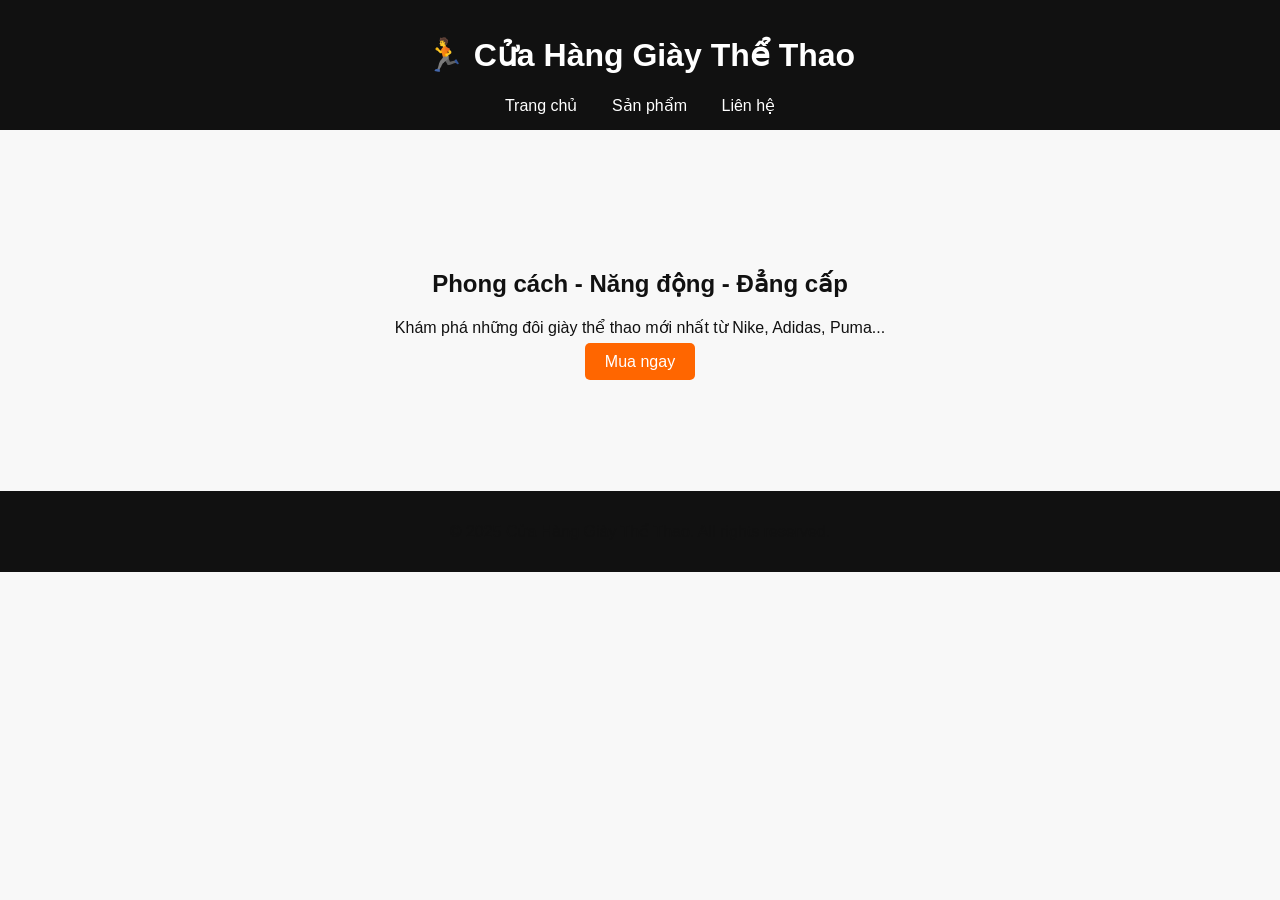
==== index.html @ 494793b6 "code moi" ====
<!DOCTYPE html>
<html lang="vi">
<head>
  <meta charset="UTF-8">
  <meta name="viewport" content="width=device-width, initial-scale=1.0">
  <title>Cửa hàng giày thể thao</title>
  <link rel="stylesheet" href="css/style.css">
</head>
<body>
  <header>
    <h1>🏃 Cửa Hàng Giày Thể Thao</h1>
    <nav>
      <a href="index.html">Trang chủ</a>
      <a href="products.html">Sản phẩm</a>
      <a href="contact.html">Liên hệ</a>
    </nav>
  </header>

  <section class="hero">
    <h2>Phong cách - Năng động - Đẳng cấp</h2>
    <p>Khám phá những đôi giày thể thao mới nhất từ Nike, Adidas, Puma...</p>
    <a href="products.html" class="btn">Mua ngay</a>
  </section>

  <footer>
    <p>&copy; 2025 Cửa Hàng Giày Thể Thao. All rights reserved.</p>
  </footer>
</body>
</html>
---- css/style.css ----
body {
  font-family: 'Segoe UI', sans-serif;
  margin: 0;
  padding: 0;
  background-color: #f8f8f8;
}
header {
  background: #111;
  color: #fff;
  text-align: center;
  padding: 15px;
}
nav a {
  color: #fff;
  text-decoration: none;
  margin: 0 15px;
}
nav a:hover {
  text-decoration: underline;
}
.hero {
  background: url(style.css) center/cover no-repeat;
  color: white;
  text-align: center;
  padding: 120px 20px;
}
.btn {
  background-color: #ff6600;
  padding: 10px 20px;
  color: white;
  text-decoration: none;
  border-radius: 5px;
}
.product-list {
  display: flex;
  justify-content: center;
  flex-wrap: wrap;
  margin: 30px auto;
}
.product {
  background: white;
  border: 1px solid #ddd;
  border-radius: 8px;
  margin: 10px;
  padding: 15px;
  width: 250px;
  text-align: center;
}
.product img {
  width: 100%;
  height: 180px;
  object-fit: cover;
}
button {
  background: #111;
  color: #fff;
  border: none;
  padding: 10px 15px;
  margin-top: 10px;
  cursor: pointer;
}
button:hover {
  background: #ff6600;
}
.contact-form {
  padding: 40px;
  text-align: center;
}
input, textarea {
  width: 80%;
  padding: 10px;
  margin: 5px 0;
}
footer {
  background: #111;
  color: white;
  text-align: center;
  padding: 15px 0;
}
p{
    color: #111;
}
h2{
    color: #111;
}
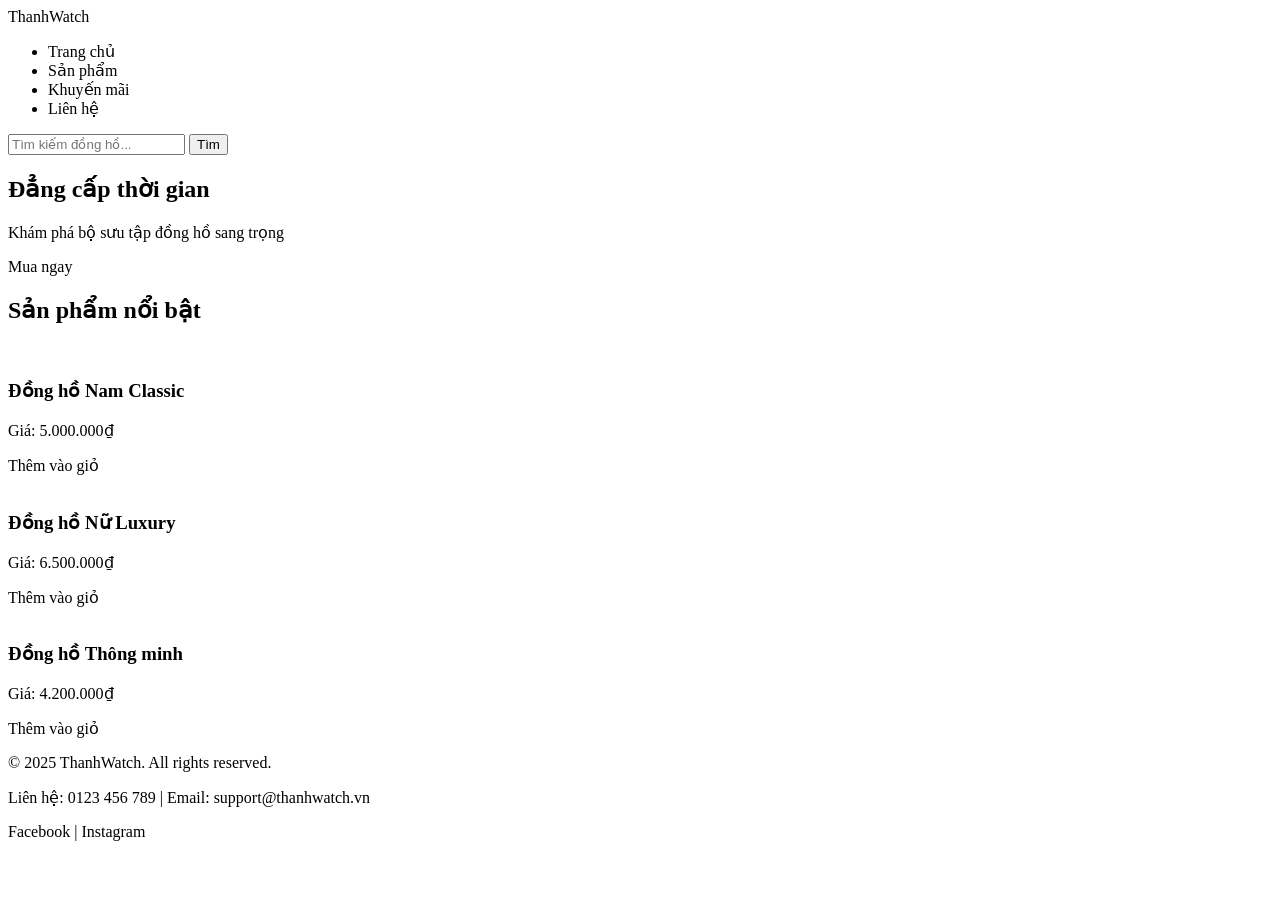
==== commit 5721c73c: "Add files via upload" ====
--- a/index.html
+++ b/index.html
@@ -1,29 +1,69 @@
-<!DOCTYPE html>
-<html lang="vi">
-<head>
-  <meta charset="UTF-8">
-  <meta name="viewport" content="width=device-width, initial-scale=1.0">
-  <title>Cửa hàng giày thể thao</title>
-  <link rel="stylesheet" href="css/style.css">
-</head>
-<body>
-  <header>
-    <h1>🏃 Cửa Hàng Giày Thể Thao</h1>
-    <nav>
-      <a href="index.html">Trang chủ</a>
-      <a href="products.html">Sản phẩm</a>
-      <a href="contact.html">Liên hệ</a>
-    </nav>
-  </header>
-
-  <section class="hero">
-    <h2>Phong cách - Năng động - Đẳng cấp</h2>
-    <p>Khám phá những đôi giày thể thao mới nhất từ Nike, Adidas, Puma...</p>
-    <a href="products.html" class="btn">Mua ngay</a>
-  </section>
-
-  <footer>
-    <p>&copy; 2025 Cửa Hàng Giày Thể Thao. All rights reserved.</p>
-  </footer>
-</body>
-</html>+
+<!DOCTYPE html>
+<html lang="vi">
+<head>
+    <meta charset="UTF-8">
+    <meta name="viewport" content="width=device-width, initial-scale=1.0">
+    <title>ThanhWatch - Đẳng cấp thời gian</title>
+    <link rel="stylesheet" href="style.css">
+</head>
+<body>
+    <!-- HEADER -->
+    <header>
+        <div class="logo">ThanhWatch</div>
+        <nav>
+            <ul>
+                <li>Trang chủ</a></li>
+                <li>Sản phẩm</a></li>
+                <li>Khuyến mãi</a></li>
+                <li>Liên hệ</a></li>
+            </ul>
+        </nav>
+        <div class="search">
+            <input type="text" placeholder="Tìm kiếm đồng hồ...">
+            <button>Tìm</button>
+        </div>
+    </header>
+
+    <!-- BANNER -->
+    <section class="banner">
+        <h1>Đẳng cấp thời gian</h1>
+        <p>Khám phá bộ sưu tập đồng hồ sang trọng</p>
+        <a>Mua ngay</a>
+    </section>
+
+    <!-- MAIN -->
+    <main>
+        <h2>Sản phẩm nổi bật</h2>
+        <div class="product-grid">
+            <div class="product">
+                <img src="tải xuống.webp" alt="">
+                <h3>Đồng hồ Nam Classic</h3>
+                <p>Giá: 5.000.000₫</p>
+                <a>Thêm vào giỏ</a>
+            </div>
+            <div class="product">
+                <img src="OIP.webp" alt="">
+                <h3>Đồng hồ Nữ Luxury</h3>
+                <p>Giá: 6.500.000₫</p>
+                <a>Thêm vào giỏ</a>
+            </div>
+            <div class="product">
+                <img src="tải xuống (1).webp" alt="">
+                <h3>Đồng hồ Thông minh</h3>
+                <p>Giá: 4.200.000₫</p>
+                <a>Thêm vào giỏ</a>
+            </div>
+        </div>
+    </main>
+
+    <!-- FOOTER -->
+    <footer>
+        <p>&copy; 2025 ThanhWatch. All rights reserved.</p>
+        <p>Liên hệ: 0123 456 789 | Email: support@thanhwatch.vn</p>
+        <div class="social">
+            <a>Facebook</a> | Instagram</a>
+        </div>
+    </footer>
+</body>
+</html>
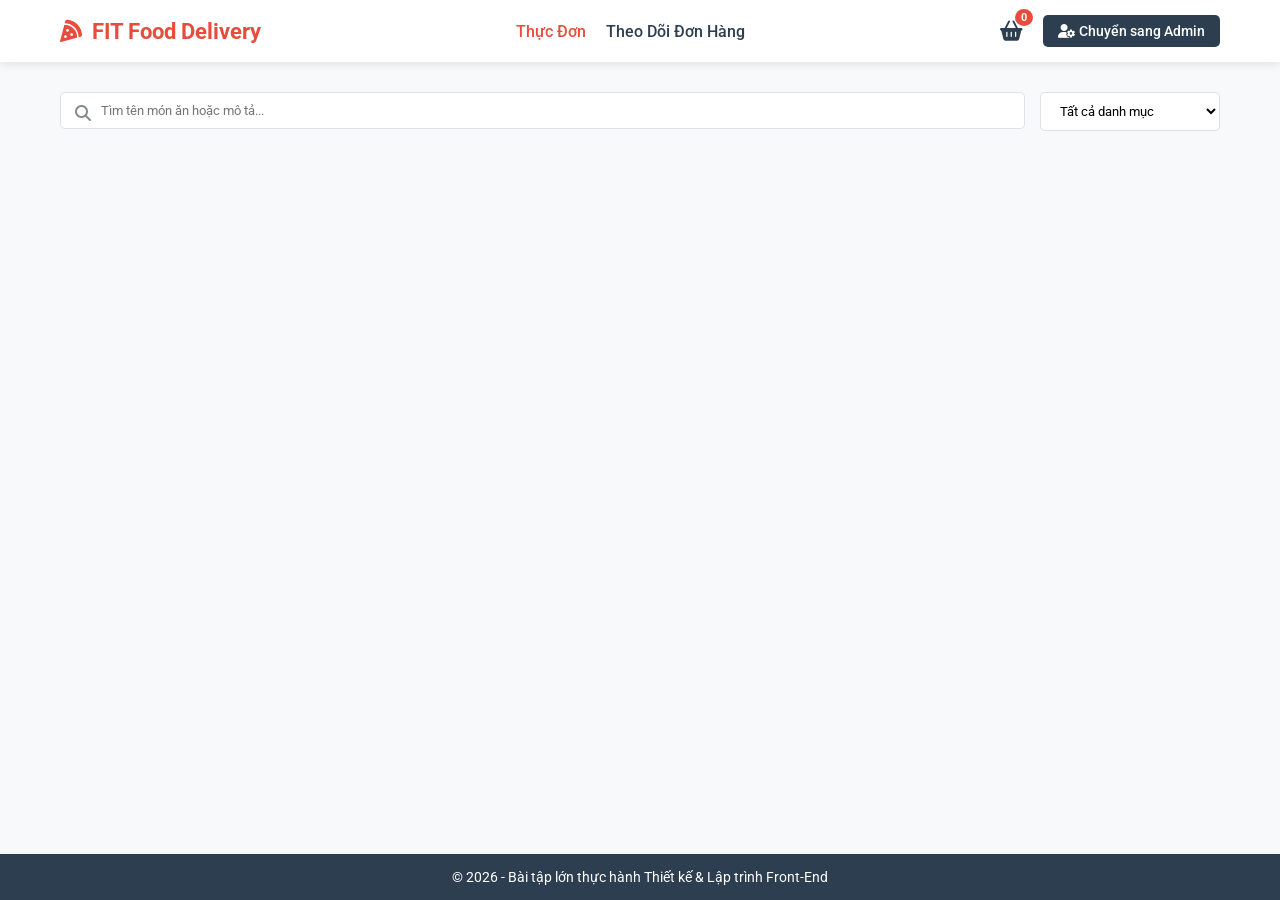
==== commit 253d8616: "Add files via upload" ====
--- a/index.html
+++ b/index.html
@@ -1,69 +1,1061 @@
-
 <!DOCTYPE html>
 <html lang="vi">
 <head>
     <meta charset="UTF-8">
     <meta name="viewport" content="width=device-width, initial-scale=1.0">
-    <title>ThanhWatch - Đẳng cấp thời gian</title>
-    <link rel="stylesheet" href="style.css">
+    <title>Hệ Thống Đặt Món Ăn Trực Tuyến - Báo Cáo BTL</title>
+    <link href="https://fonts.googleapis.com/css2?family=Roboto:wght@300;400;500;700&display=swap" rel="stylesheet">
+    <link rel="stylesheet" href="https://cdnjs.cloudflare.com/ajax/libs/font-awesome/6.4.0/css/all.min.css">
+    
+    <style>
+        :root {
+            --primary-color: #e74c3c;
+            --primary-hover: #c0392b;
+            --secondary-color: #2ecc71;
+            --dark-color: #2c3e50;
+            --light-bg: #f8f9fa;
+            --white: #ffffff;
+            --border-color: #dee2e6;
+            --text-muted: #7f8c8d;
+        }
+
+        * {
+            margin: 0;
+            padding: 0;
+            box-sizing: border-box;
+            font-family: 'Roboto', sans-serif;
+        }
+
+        body {
+            background-color: var(--light-bg);
+            color: var(--dark-color);
+            display: flex;
+            flex-direction: column;
+            min-height: 100vh;
+        }
+
+        /* Header Navigation */
+        header {
+            background-color: var(--white);
+            box-shadow: 0 2px 10px rgba(0,0,0,0.1);
+            position: sticky;
+            top: 0;
+            z-index: 1000;
+        }
+
+        .navbar {
+            max-width: 1200px;
+            margin: 0 auto;
+            display: flex;
+            justify-content: space-between;
+            align-items: center;
+            padding: 15px 20px;
+        }
+
+        .logo {
+            font-size: 22px;
+            font-weight: 700;
+            color: var(--primary-color);
+            text-decoration: none;
+            display: flex;
+            align-items: center;
+            gap: 10px;
+        }
+
+        .nav-links {
+            display: flex;
+            gap: 20px;
+            list-style: none;
+        }
+
+        .nav-links a {
+            text-decoration: none;
+            color: var(--dark-color);
+            font-weight: 500;
+            cursor: pointer;
+            transition: color 0.2s;
+        }
+
+        .nav-links a:hover, .nav-links a.active {
+            color: var(--primary-color);
+        }
+
+        .nav-buttons {
+            display: flex;
+            align-items: center;
+            gap: 20px;
+        }
+
+        .cart-btn {
+            position: relative;
+            background: none;
+            border: none;
+            font-size: 20px;
+            cursor: pointer;
+            color: var(--dark-color);
+        }
+
+        .cart-badge {
+            position: absolute;
+            top: -10px;
+            right: -10px;
+            background-color: var(--primary-color);
+            color: var(--white);
+            font-size: 11px;
+            padding: 2px 6px;
+            border-radius: 50%;
+            font-weight: bold;
+        }
+
+        .btn-toggle-role {
+            background-color: var(--dark-color);
+            color: var(--white);
+            border: none;
+            padding: 8px 15px;
+            border-radius: 5px;
+            cursor: pointer;
+            font-size: 14px;
+            font-weight: 500;
+        }
+
+        /* Main Content App Views */
+        .app-view {
+            display: none;
+            max-width: 1200px;
+            margin: 30px auto;
+            padding: 0 20px;
+            flex: 1;
+            width: 100%;
+        }
+
+        .app-view.active {
+            display: block;
+        }
+
+        /* Public - Trang chủ & Thực đơn */
+        .search-filter-bar {
+            display: flex;
+            gap: 15px;
+            margin-bottom: 30px;
+            flex-wrap: wrap;
+        }
+
+        .search-input-wrap {
+            flex: 1;
+            position: relative;
+            min-width: 250px;
+        }
+
+        .search-input-wrap input {
+            width: 100%;
+            padding: 10px 15px 10px 40px;
+            border: 1px solid var(--border-color);
+            border-radius: 5px;
+            outline: none;
+        }
+
+        .search-input-wrap i {
+            position: absolute;
+            left: 15px;
+            top: 13px;
+            color: var(--text-muted);
+        }
+
+        .filter-select {
+            padding: 10px 15px;
+            border: 1px solid var(--border-color);
+            border-radius: 5px;
+            outline: none;
+            background-color: var(--white);
+            min-width: 180px;
+        }
+
+        .food-grid {
+            display: grid;
+            grid-template-columns: repeat(auto-fill, minmax(260px, 1fr));
+            gap: 25px;
+        }
+
+        .food-card {
+            background-color: var(--white);
+            border-radius: 8px;
+            overflow: hidden;
+            box-shadow: 0 2px 8px rgba(0,0,0,0.06);
+            border: 1px solid #f1f2f6;
+            display: flex;
+            flex-direction: column;
+        }
+
+        .food-card img {
+            width: 100%;
+            height: 180px;
+            object-fit: cover;
+        }
+
+        .food-body {
+            padding: 15px;
+            display: flex;
+            flex-direction: column;
+            flex: 1;
+        }
+
+        .food-tag {
+            background-color: #edf2f7;
+            color: #4a5568;
+            font-size: 11px;
+            padding: 3px 8px;
+            border-radius: 4px;
+            align-self: flex-start;
+            margin-bottom: 10px;
+            font-weight: 500;
+        }
+
+        .food-title {
+            font-size: 16px;
+            font-weight: 700;
+            margin-bottom: 8px;
+        }
+
+        .food-text {
+            font-size: 13px;
+            color: var(--text-muted);
+            margin-bottom: 15px;
+            line-height: 1.4;
+            flex: 1;
+        }
+
+        .food-price-action {
+            display: flex;
+            justify-content: space-between;
+            align-items: center;
+            margin-top: auto;
+        }
+
+        .card-price {
+            font-weight: 700;
+            color: var(--primary-color);
+            font-size: 16px;
+        }
+
+        .btn-add-cart {
+            background-color: var(--primary-color);
+            color: var(--white);
+            border: none;
+            padding: 8px 12px;
+            border-radius: 5px;
+            cursor: pointer;
+            font-weight: 500;
+            font-size: 13px;
+        }
+
+        .btn-add-cart:hover {
+            background-color: var(--primary-hover);
+        }
+
+        /* Public - Giỏ hàng & Thanh toán */
+        .cart-container {
+            display: grid;
+            grid-template-columns: 2fr 1fr;
+            gap: 30px;
+        }
+
+        @media (max-width: 768px) {
+            .cart-container { grid-template-columns: 1fr; }
+        }
+
+        .panel {
+            background-color: var(--white);
+            border-radius: 8px;
+            padding: 20px;
+            box-shadow: 0 2px 8px rgba(0,0,0,0.05);
+        }
+
+        .panel-title {
+            font-size: 18px;
+            margin-bottom: 20px;
+            border-bottom: 1px solid var(--border-color);
+            padding-bottom: 10px;
+            display: flex;
+            justify-content: space-between;
+        }
+
+        .cart-table {
+            width: 100%;
+            border-collapse: collapse;
+        }
+
+        .cart-table th, .cart-table td {
+            padding: 12px;
+            text-align: left;
+            border-bottom: 1px solid var(--border-color);
+        }
+
+        .qty-controls {
+            display: flex;
+            align-items: center;
+            gap: 10px;
+        }
+
+        .btn-qty {
+            background-color: #e2e8f0;
+            border: none;
+            width: 25px;
+            height: 25px;
+            border-radius: 4px;
+            cursor: pointer;
+        }
+
+        .btn-delete-item {
+            color: var(--primary-color);
+            background: none;
+            border: none;
+            cursor: pointer;
+        }
+
+        .form-group {
+            margin-bottom: 15px;
+        }
+
+        .form-group label {
+            display: block;
+            margin-bottom: 5px;
+            font-size: 14px;
+            font-weight: 500;
+        }
+
+        .form-group input, .form-group textarea {
+            width: 100%;
+            padding: 10px;
+            border: 1px solid var(--border-color);
+            border-radius: 5px;
+            outline: none;
+        }
+
+        .error-msg {
+            color: var(--primary-color);
+            font-size: 12px;
+            margin-top: 5px;
+            display: none;
+        }
+
+        .summary-line {
+            display: flex;
+            justify-content: space-between;
+            margin-bottom: 10px;
+            font-size: 14px;
+        }
+
+        .btn-checkout {
+            width: 100%;
+            background-color: var(--secondary-color);
+            color: var(--white);
+            border: none;
+            padding: 12px;
+            border-radius: 5px;
+            font-size: 16px;
+            font-weight: bold;
+            cursor: pointer;
+            margin-top: 15px;
+        }
+
+        /* Public - Theo dõi đơn hàng */
+        .order-tracking-card {
+            background: var(--white);
+            border-radius: 8px;
+            padding: 20px;
+            margin-bottom: 15px;
+            box-shadow: 0 2px 5px rgba(0,0,0,0.05);
+        }
+
+        .badge-status {
+            padding: 4px 10px;
+            border-radius: 20px;
+            font-size: 12px;
+            font-weight: bold;
+        }
+
+        .status-pending { background-color: #ffeaa7; color: #d63031; }
+        .status-shipping { background-color: #74b9ff; color: #0984e3; }
+        .status-completed { background-color: #55efc4; color: #00b894; }
+        .status-cancelled { background-color: #dfe6e9; color: #636e72; }
+
+        /* Admin - Bảng điều khiển quản trị */
+        .admin-layout {
+            display: grid;
+            grid-template-columns: 200px 1fr;
+            gap: 30px;
+        }
+
+        @media (max-width: 768px) {
+            .admin-layout { grid-template-columns: 1fr; }
+        }
+
+        .admin-sidebar {
+            background-color: var(--white);
+            border-radius: 8px;
+            padding: 15px;
+            box-shadow: 0 2px 5px rgba(0,0,0,0.05);
+            height: fit-content;
+        }
+
+        .admin-menu {
+            list-style: none;
+            display: flex;
+            flex-direction: column;
+            gap: 10px;
+        }
+
+        .admin-menu li {
+            padding: 10px;
+            border-radius: 5px;
+            cursor: pointer;
+            font-weight: 500;
+        }
+
+        .admin-menu li.active, .admin-menu li:hover {
+            background-color: var(--primary-color);
+            color: var(--white);
+        }
+
+        .admin-subview {
+            display: none;
+        }
+
+        .admin-subview.active {
+            display: block;
+        }
+
+        .admin-table {
+            width: 100%;
+            border-collapse: collapse;
+            background-color: var(--white);
+            border-radius: 8px;
+            overflow: hidden;
+            box-shadow: 0 2px 5px rgba(0,0,0,0.05);
+        }
+
+        .admin-table th, .admin-table td {
+            padding: 12px 15px;
+            text-align: left;
+            border-bottom: 1px solid var(--border-color);
+        }
+
+        .admin-table th {
+            background-color: #f1f2f6;
+        }
+
+        .btn-action {
+            padding: 5px 10px;
+            border: none;
+            border-radius: 4px;
+            cursor: pointer;
+            font-size: 12px;
+            color: var(--white);
+            margin-right: 5px;
+        }
+
+        .btn-edit { background-color: #f1c40f; }
+        .btn-delete { background-color: #e74c3c; }
+
+        .btn-global-add {
+            background-color: var(--primary-color);
+            color: var(--white);
+            border: none;
+            padding: 10px 15px;
+            border-radius: 5px;
+            cursor: pointer;
+            margin-bottom: 15px;
+            font-weight: bold;
+        }
+
+        /* Modal Sửa/Thêm món */
+        .modal {
+            display: none;
+            position: fixed;
+            top: 0; left: 0; width: 100%; height: 100%;
+            background-color: rgba(0,0,0,0.5);
+            justify-content: center;
+            align-items: center;
+            z-index: 2000;
+        }
+
+        .modal-content {
+            background-color: var(--white);
+            padding: 25px;
+            border-radius: 8px;
+            width: 100%;
+            max-width: 500px;
+        }
+
+        .modal-footer {
+            display: flex;
+            justify-content: flex-end;
+            gap: 10px;
+            margin-top: 20px;
+        }
+
+        /* Footer */
+        footer {
+            background-color: var(--dark-color);
+            color: var(--white);
+            text-align: center;
+            padding: 15px;
+            margin-top: auto;
+            font-size: 14px;
+        }
+    </style>
 </head>
 <body>
-    <!-- HEADER -->
+
     <header>
-        <div class="logo">ThanhWatch</div>
-        <nav>
-            <ul>
-                <li>Trang chủ</a></li>
-                <li>Sản phẩm</a></li>
-                <li>Khuyến mãi</a></li>
-                <li>Liên hệ</a></li>
+        <div class="navbar">
+            <a onclick="switchView('public-menu')" class="logo"><i class="fa-solid fa-pizza-slice"></i> FIT Food Delivery</a>
+            
+            <ul class="nav-links">
+                <li><a id="lnk-menu" onclick="switchView('public-menu')" class="active">Thực Đơn</a></li>
+                <li><a id="lnk-tracking" onclick="switchView('public-tracking')">Theo Dõi Đơn Hàng</a></li>
             </ul>
-        </nav>
-        <div class="search">
-            <input type="text" placeholder="Tìm kiếm đồng hồ...">
-            <button>Tìm</button>
+
+            <div class="nav-buttons">
+                <button class="cart-btn" onclick="switchView('public-cart')">
+                    <i class="fa-solid fa-basket-shopping"></i>
+                    <span class="cart-badge" id="cartCountGlobal">0</span>
+                </button>
+                <button class="btn-toggle-role" id="btnRoleToggle" onclick="toggleRole()">
+                    <i class="fa-solid fa-user-gear"></i> Chuyển sang Admin
+                </button>
+            </div>
         </div>
     </header>
 
-    <!-- BANNER -->
-    <section class="banner">
-        <h1>Đẳng cấp thời gian</h1>
-        <p>Khám phá bộ sưu tập đồng hồ sang trọng</p>
-        <a>Mua ngay</a>
-    </section>
-
-    <!-- MAIN -->
-    <main>
-        <h2>Sản phẩm nổi bật</h2>
-        <div class="product-grid">
-            <div class="product">
-                <img src="tải xuống.webp" alt="">
-                <h3>Đồng hồ Nam Classic</h3>
-                <p>Giá: 5.000.000₫</p>
-                <a>Thêm vào giỏ</a>
-            </div>
-            <div class="product">
-                <img src="OIP.webp" alt="">
-                <h3>Đồng hồ Nữ Luxury</h3>
-                <p>Giá: 6.500.000₫</p>
-                <a>Thêm vào giỏ</a>
-            </div>
-            <div class="product">
-                <img src="tải xuống (1).webp" alt="">
-                <h3>Đồng hồ Thông minh</h3>
-                <p>Giá: 4.200.000₫</p>
-                <a>Thêm vào giỏ</a>
-            </div>
+    <div id="public-menu" class="app-view active">
+        <div class="search-filter-bar">
+            <div class="search-input-wrap">
+                <i class="fa-solid fa-magnifying-glass"></i>
+                <input type="text" id="custSearchInput" placeholder="Tìm tên món ăn hoặc mô tả..." oninput="filterFoodMenu()">
+            </div>
+            <select class="filter-select" id="custCategorySelect" onchange="filterFoodMenu()">
+                <option value="all">Tất cả danh mục</option>
+                <option value="Món chính">Món chính</option>
+                <option value="Khai vị">Khai vị</option>
+                <option value="Đồ uống">Đồ uống</option>
+            </select>
         </div>
-    </main>
-
-    <!-- FOOTER -->
+        <div class="food-grid" id="publicFoodGrid">
+            </div>
+    </div>
+
+    <div id="public-cart" class="app-view">
+        <div class="cart-container">
+            <div class="panel">
+                <h3 class="panel-title">Món ăn đã chọn</h3>
+                <table class="cart-table">
+                    <thead>
+                        <tr>
+                            <th>Món ăn</th>
+                            <th>Đơn giá</th>
+                            <th>Số lượng</th>
+                            <th>Tổng cộng</th>
+                            <th>Hành động</th>
+                        </tr>
+                    </thead>
+                    <tbody id="cartTableBody">
+                        </tbody>
+                </table>
+            </div>
+
+            <div class="panel">
+                <h3 class="panel-title">Thông tin giao hàng & Thanh toán</h3>
+                <form id="checkoutForm" onsubmit="event.preventDefault(); validateAndCheckout();">
+                    <div class="form-group">
+                        <label>Họ và tên *</label>
+                        <input type="text" id="orderName" placeholder="Nhập tên người nhận">
+                        <span class="error-msg" id="err-name">Vui lòng điền họ tên hợp lệ.</span>
+                    </div>
+                    <div class="form-group">
+                        <label>Số điện thoại *</label>
+                        <input type="text" id="orderPhone" placeholder="Nhập số điện thoại liên hệ">
+                        <span class="error-msg" id="err-phone">Số điện thoại phải từ 9-11 số.</span>
+                    </div>
+                    <div class="form-group">
+                        <label>Địa chỉ nhận hàng *</label>
+                        <textarea id="orderAddress" rows="3" placeholder="Ghi chi tiết số nhà, tên đường, quận/huyện..."></textarea>
+                        <span class="error-msg" id="err-address">Vui lòng nhập địa chỉ giao hàng cụ thể.</span>
+                    </div>
+
+                    <div style="margin-top: 20px; border-top: 1px solid var(--border-color); padding-top: 15px;">
+                        <div class="summary-line"><span>Tạm tính:</span><span id="txt-subtotal">0 đ</span></div>
+                        <div class="summary-line"><span>Phí giao hàng:</span><span id="txt-shipping">15.000 đ</span></div>
+                        <div class="summary-line" style="font-weight:bold; font-size:16px; color:var(--primary-color);">
+                            <span>Tổng tiền:</span><span id="txt-total">0 đ</span>
+                        </div>
+                    </div>
+                    <button type="submit" class="btn-checkout"><i class="fa-solid fa-money-check-dollar"></i> Xác Nhận Đặt Hàng</button>
+                </form>
+            </div>
+        </div>
+    </div>
+
+    <div id="public-tracking" class="app-view">
+        <h2 style="margin-bottom: 20px;"><i class="fa-solid fa-clock-rotate-left"></i> Lịch sử đơn hàng của bạn</h2>
+        <div id="orderTrackingList">
+            </div>
+    </div>
+
+    <div id="admin-dashboard" class="app-view">
+        <div class="admin-layout">
+            <aside class="admin-sidebar">
+                <ul class="admin-menu">
+                    <li id="menu-item-foods" class="active" onclick="switchAdminTab('foods')"><i class="fa-solid fa-utensils"></i> Quản lý món</li>
+                    <li id="menu-item-orders" onclick="switchAdminTab('orders')"><i class="fa-solid fa-file-invoice-dollar"></i> Đơn hàng</li>
+                </ul>
+            </aside>
+
+            <main class="panel" style="overflow-x: auto;">
+                <div id="admin-subview-foods" class="admin-subview active">
+                    <div style="display:flex; justify-content: space-between; align-items:center; margin-bottom: 15px;">
+                        <h3>Danh mục món ăn hệ thống</h3>
+                        <button class="btn-global-add" onclick="openFoodModal('add')"><i class="fa-solid fa-plus"></i> Thêm món mới</button>
+                    </div>
+                    <table class="admin-table">
+                        <thead>
+                            <tr>
+                                <th>Ảnh</th>
+                                <th>Tên món</th>
+                                <th>Danh mục</th>
+                                <th>Giá bán</th>
+                                <th>Thao tác</th>
+                            </tr>
+                        </thead>
+                        <tbody id="adminFoodTableBody">
+                            </tbody>
+                    </table>
+                </div>
+
+                <div id="admin-subview-orders" class="admin-subview">
+                    <h3 style="margin-bottom: 15px;">Danh sách xử lý đơn hàng</h3>
+                    <table class="admin-table">
+                        <thead>
+                            <tr>
+                                <th>Mã ĐH</th>
+                                <th>Khách hàng</th>
+                                <th>Thông tin đơn</th>
+                                <th>Tổng tiền</th>
+                                <th>Trạng thái</th>
+                                <th>Cập nhật</th>
+                            </tr>
+                        </thead>
+                        <tbody id="adminOrderTableBody">
+                            </tbody>
+                    </table>
+                </div>
+            </main>
+        </div>
+    </div>
+
+    <div class="modal" id="foodModal">
+        <div class="modal-content">
+            <h3 id="modalTitle" style="margin-bottom: 15px;">Thêm món ăn</h3>
+            <input type="hidden" id="modalFoodId">
+            <div class="form-group">
+                <label>Tên món ăn</label>
+                <input type="text" id="modalFoodName" required>
+            </div>
+            <div class="form-group">
+                <label>Danh mục</label>
+                <select id="modalFoodCategory" class="filter-select" style="width:100%">
+                    <option value="Món chính">Món chính</option>
+                    <option value="Khai vị">Khai vị</option>
+                    <option value="Đồ uống">Đồ uống</option>
+                </select>
+            </div>
+            <div class="form-group">
+                <label>Giá bán (VNĐ)</label>
+                <input type="number" id="modalFoodPrice" required>
+            </div>
+            <div class="form-group">
+                <label>Đường dẫn hình ảnh (URL)</label>
+                <input type="text" id="modalFoodImage" placeholder="https://example.com/image.jpg">
+            </div>
+            <div class="form-group">
+                <label>Mô tả ngắn</label>
+                <textarea id="modalFoodDesc" rows="3"></textarea>
+            </div>
+            <div class="modal-footer">
+                <button class="btn-toggle-role" style="background-color: #7f8c8d;" onclick="closeFoodModal()">Hủy</button>
+                <button class="btn-global-add" style="margin-bottom:0;" onclick="saveFoodForm()">Lưu lại</button>
+            </div>
+        </div>
+    </div>
+
     <footer>
-        <p>&copy; 2025 ThanhWatch. All rights reserved.</p>
-        <p>Liên hệ: 0123 456 789 | Email: support@thanhwatch.vn</p>
-        <div class="social">
-            <a>Facebook</a> | Instagram</a>
-        </div>
+        <p>© 2026 - Bài tập lớn thực hành Thiết kế & Lập trình Front-End</p>
     </footer>
+
+    <script>
+        // --- 1. CẤU HÌNH & DỮ LIỆU ĐẦU VÀO ---
+        // Bạn có thể thay link MockAPI của bạn vào 2 biến dưới đây để đồng bộ trực tuyến đám mây
+        const API_FOODS_URL = "https://6a4288d07602860e65219e9a.mockapi.io/foods";
+        const API_ORDERS_URL = "https://6a4288d07602860e65219e9a.mockapi.io/order";
+
+        let foods = []; 
+        let orders = []; 
+        let cart = [];   
+        let currentRole = 'public'; // 'public' hoặc 'admin'
+
+        // --- 2. KHỞI CHẠY KHI TẢI TRANG ---
+        window.addEventListener("DOMContentLoaded", async () => {
+            await loadDataFromAPI();
+            updateCartGlobalCount();
+        });
+
+        async function loadDataFromAPI() {
+            try {
+                let resF = await fetch(API_FOODS_URL);
+                foods = resF.ok ? await resF.json() : defaultFoods;
+            } catch { foods = defaultFoods; }
+
+            try {
+                let resO = await fetch(API_ORDERS_URL);
+                orders = resO.ok ? await resO.json() : defaultOrders;
+            } catch { orders = defaultOrders; }
+
+            renderPublicMenu(foods);
+            renderAdminFoods();
+            renderAdminOrders();
+            renderOrderTracking();
+        }
+
+        // --- 3. LOGIC ROUTING ĐIỀU HƯỚNG MÀN HÌNH ---
+        function switchView(viewId) {
+            document.querySelectorAll('.app-view').forEach(view => view.classList.remove('active'));
+            document.getElementById(viewId).classList.add('active');
+            
+            // Đồng bộ thanh menu active linh hoạt
+            document.getElementById('lnk-menu').classList.remove('active');
+            document.getElementById('lnk-tracking').classList.remove('active');
+            
+            if(viewId === 'public-menu') document.getElementById('lnk-menu').classList.add('active');
+            if(viewId === 'public-tracking') document.getElementById('lnk-tracking').classList.add('active');
+        }
+
+        function toggleRole() {
+            if (currentRole === 'public') {
+                currentRole = 'admin';
+                document.getElementById('btnRoleToggle').innerHTML = '<i class="fa-solid fa-earth-asia"></i> Chuyển về Khách';
+                switchView('admin-dashboard');
+            } else {
+                currentRole = 'public';
+                document.getElementById('btnRoleToggle').innerHTML = '<i class="fa-solid fa-user-gear"></i> Chuyển sang Admin';
+                switchView('public-menu');
+            }
+        }
+
+        function switchAdminTab(tabName) {
+            document.getElementById('menu-item-foods').classList.remove('active');
+            document.getElementById('menu-item-orders').classList.remove('active');
+            document.getElementById('admin-subview-foods').classList.remove('active');
+            document.getElementById('admin-subview-orders').classList.remove('active');
+
+            document.getElementById(`menu-item-${tabName}`).classList.add('active');
+            document.getElementById(`admin-subview-${tabName}`).classList.add('active');
+        }
+
+        // --- 4. CHỨC NĂNG DÀNH CHO KHÁCH HÀNG (PUBLIC) ---
+        function renderPublicMenu(data) {
+            const grid = document.getElementById("publicFoodGrid");
+            if(data.length === 0) {
+                grid.innerHTML = `<div style="grid-column:1/-1; text-align:center; padding:50px; color:var(--text-muted);">Không tìm thấy sản phẩm phù hợp.</div>`;
+                return;
+            }
+            grid.innerHTML = data.map(item => `
+                <div class="food-card">
+                    <img src="${item.image || 'https://via.placeholder.com/300x180?text=No+Image'}" alt="${item.name}">
+                    <div class="food-body">
+                        <span class="food-tag">${item.category}</span>
+                        <h4 class="food-title">${item.name}</h4>
+                        <p class="food-text">${item.description || 'Món ăn đậm đà, chuẩn vị thơm ngon, được chế biến từ nguyên liệu sạch hằng ngày.'}</p>
+                        <div class="food-price-action">
+                            <span class="card-price">${Number(item.price).toLocaleString('vi-VN')} đ</span>
+                            <button class="btn-add-cart" onclick="addToCart('${item.id}')"><i class="fa-solid fa-cart-plus"></i> Chọn</button>
+                        </div>
+                    </div>
+                </div>
+            `).join('');
+        }
+
+        function filterFoodMenu() {
+            const searchVal = document.getElementById("custSearchInput").value.toLowerCase();
+            const catVal = document.getElementById("custCategorySelect").value;
+            
+            let filtered = foods.filter(item => {
+                let matchSearch = item.name.toLowerCase().includes(searchVal) || (item.description && item.description.toLowerCase().includes(searchVal));
+                let matchCat = catVal === 'all' || item.category === catVal;
+                return matchSearch && matchCat;
+            });
+            renderPublicMenu(filtered);
+        }
+
+        function addToCart(id) {
+            let p = foods.find(x => x.id === id);
+            let inCart = cart.find(x => x.id === id);
+            if(inCart) {
+                inCart.qty++;
+            } else {
+                cart.push({...p, qty: 1});
+            }
+            updateCartGlobalCount();
+            renderCartTable();
+        }
+
+        function updateCartGlobalCount() {
+            let totalQty = cart.reduce((s, x) => s + x.qty, 0);
+            document.getElementById("cartCountGlobal").textContent = totalQty;
+        }
+
+        function changeQty(id, delta) {
+            let inCart = cart.find(x => x.id === id);
+            if(inCart) {
+                inCart.qty += delta;
+                if(inCart.qty <= 0) cart = cart.filter(x => x.id !== id);
+            }
+            updateCartGlobalCount();
+            renderCartTable();
+        }
+
+        function removeCartItem(id) {
+            cart = cart.filter(x => x.id !== id);
+            updateCartGlobalCount();
+            renderCartTable();
+        }
+
+        function renderCartTable() {
+            const tbody = document.getElementById("cartTableBody");
+            if(cart.length === 0) {
+                tbody.innerHTML = `<tr><td colspan="5" style="text-align:center; color:var(--text-muted); padding:30px;">Giỏ hàng của bạn đang trống! Hãy chọn món ăn.</td></tr>`;
+                document.getElementById("txt-subtotal").textContent = "0 đ";
+                document.getElementById("txt-total").textContent = "0 đ";
+                return;
+            }
+            tbody.innerHTML = cart.map(item => `
+                <tr>
+                    <td><strong>${item.name}</strong></td>
+                    <td>${Number(item.price).toLocaleString('vi-VN')} đ</td>
+                    <td>
+                        <div class="qty-controls">
+                            <button class="btn-qty" onclick="changeQty('${item.id}', -1)">-</button>
+                            <span>${item.qty}</span>
+                            <button class="btn-qty" onclick="changeQty('${item.id}', 1)">+</button>
+                        </div>
+                    </td>
+                    <td>${Number(item.price * item.qty).toLocaleString('vi-VN')} đ</td>
+                    <td><button class="btn-delete-item" onclick="removeCartItem('${item.id}')"><i class="fa-solid fa-trash-can"></i></button></td>
+                </tr>
+            `).join('');
+
+            let subtotal = cart.reduce((s, x) => s + (x.price * x.qty), 0);
+            let total = subtotal + 15000;
+            document.getElementById("txt-subtotal").textContent = subtotal.toLocaleString('vi-VN') + " đ";
+            document.getElementById("txt-total").textContent = total.toLocaleString('vi-VN') + " đ";
+        }
+
+        // BIỂU MẪU KIỂM TRA ĐẦU VÀO (INPUT VALIDATION) KHI ĐẶT HÀNG
+        function validateAndCheckout() {
+            if(cart.length === 0) { alert("Giỏ hàng của bạn trống rỗng."); return;}
+            
+            let name = document.getElementById("orderName").value.trim();
+            let phone = document.getElementById("orderPhone").value.trim();
+            let address = document.getElementById("orderAddress").value.trim();
+            let isValid = true;
+
+            if(name.length < 2) { document.getElementById("err-name").style.display="block"; isValid=false; }
+            else { document.getElementById("err-name").style.display="none"; }
+
+            let phoneRegex = /^[0-9]{9,11}$/;
+            if(!phoneRegex.test(phone)) { document.getElementById("err-phone").style.display="block"; isValid=false; }
+            else { document.getElementById("err-phone").style.display="none"; }
+
+            if(address.length < 8) { document.getElementById("err-address").style.display="block"; isValid=false; }
+            else { document.getElementById("err-address").style.display="none"; }
+
+            if(!isValid) return;
+
+            // Xử lý tạo đơn mới
+            let itemSummary = cart.map(x => `${x.name} x${x.qty}`).join(", ");
+            let subtotal = cart.reduce((s, x) => s + (x.price * x.qty), 0);
+            
+            let newOrder = {
+                id: String(Date.now()).slice(-4),
+                customerName: name,
+                phone: phone,
+                address: address,
+                items: itemSummary,
+                total: subtotal + 15000,
+                status: "Pending" // Mặc định: Chờ xử lý
+            };
+
+            orders.unshift(newOrder); // Đưa lên đầu danh sách
+            alert("🎉 Đặt hàng thành công! Trạng thái: Chờ nhà hàng phê duyệt.");
+            
+            // Xóa sạch form & giỏ hàng
+            cart = [];
+            document.getElementById("checkoutForm").reset();
+            updateCartGlobalCount();
+            renderCartTable();
+            
+            // Cập nhật lại các bảng dữ liệu
+            renderAdminOrders();
+            renderOrderTracking();
+            switchView('public-tracking');
+        }
+
+        function renderOrderTracking() {
+            const list = document.getElementById("orderTrackingList");
+            if(orders.length === 0) {
+                list.innerHTML = `<p style="color:var(--text-muted);">Bạn chưa có lịch sử đặt hàng nào.</p>`;
+                return;
+            }
+            list.innerHTML = orders.map(ord => `
+                <div class="order-tracking-card">
+                    <div style="display:flex; justify-content:space-between; align-items:center; margin-bottom:10px;">
+                        <strong>Mã Đơn Hàng: #${ord.id}</strong>
+                        <span class="badge-status ${ord.status==='Pending'?'status-pending':ord.status==='Shipping'?'status-shipping':ord.status==='Completed'?'status-completed':'status-cancelled'}">
+                            ${ord.status==='Pending'?'Chờ xử lý':ord.status==='Shipping'?'Đang giao':ord.status==='Completed'?'Đã giao':'Đã hủy'}
+                        </span>
+                    </div>
+                    <p style="font-size:14px; margin-bottom:5px;"><strong>Món ăn:</strong> ${ord.items}</p>
+                    <p style="font-size:14px; margin-bottom:5px;"><strong>Địa chỉ nhận:</strong> ${ord.address}</p>
+                    <p style="font-size:14px; font-weight:bold; color:var(--primary-color);">Tổng thanh toán: ${Number(ord.total).toLocaleString('vi-VN')} đ</p>
+                </div>
+            `).join('');
+        }
+
+
+        // --- 5. CHỨC NĂNG DÀNH CHO QUẢN TRỊ VIÊN (ADMIN) ---
+        function renderAdminFoods() {
+            const tbody = document.getElementById("adminFoodTableBody");
+            tbody.innerHTML = foods.map(item => `
+                <tr>
+                    <td><img src="${item.image || 'https://via.placeholder.com/50'}" style="width:50px; height:40px; object-fit:cover; border-radius:4px;"></td>
+                    <td><strong>${item.name}</strong></td>
+                    <td>${item.category}</td>
+                    <td>${Number(item.price).toLocaleString('vi-VN')} đ</td>
+                    <td>
+                        <button class="btn-action btn-edit" onclick="openFoodModal('edit', '${item.id}')"><i class="fa-solid fa-pen"></i> Sửa</button>
+                        <button class="btn-action btn-delete" onclick="deleteFood('${item.id}')"><i class="fa-solid fa-trash"></i> Xóa</button>
+                    </td>
+                </tr>
+            `).join('');
+        }
+
+        function renderAdminOrders() {
+            const tbody = document.getElementById("adminOrderTableBody");
+            tbody.innerHTML = orders.map(ord => `
+                <tr>
+                    <td><strong>#${ord.id}</strong></td>
+                    <td>
+                        <div><strong>${ord.customerName}</strong></div>
+                        <div style="font-size:12px; color:var(--text-muted);">${ord.phone}</div>
+                    </td>
+                    <td style="font-size:13px; max-width:250px;">
+                        <div>${ord.items}</div>
+                        <div style="font-size:11px; color:var(--text-muted);">${ord.address}</div>
+                    </td>
+                    <td style="color:var(--primary-color); font-weight:bold;">${Number(ord.total).toLocaleString('vi-VN')} đ</td>
+                    <td>
+                        <span class="badge-status ${ord.status==='Pending'?'status-pending':ord.status==='Shipping'?'status-shipping':ord.status==='Completed'?'status-completed':'status-cancelled'}">
+                            ${ord.status==='Pending'?'Chờ xử lý':ord.status==='Shipping'?'Đang giao':ord.status==='Completed'?'Đã giao':'Đã hủy'}
+                        </span>
+                    </td>
+                    <td>
+                        <select onchange="updateOrderStatus('${ord.id}', this.value)" style="padding:4px; font-size:12px; border-radius:4px;">
+                            <option value="Pending" ${ord.status==='Pending'?'selected':''}>Chờ xử lý</option>
+                            <option value="Shipping" ${ord.status==='Shipping'?'selected':''}>Đang giao</option>
+                            <option value="Completed" ${ord.status==='Completed'?'selected':''}>Đã giao</option>
+                            <option value="Cancelled" ${ord.status==='Cancelled'?'selected':''}>Đủy đơn</option>
+                        </select>
+                    </td>
+                </tr>
+            `).join('');
+        }
+
+        function updateOrderStatus(orderId, newStatus) {
+            let o = orders.find(x => x.id === orderId);
+            if(o) {
+                o.status = newStatus;
+                renderAdminOrders();
+                renderOrderTracking();
+            }
+        }
+
+        function deleteFood(id) {
+            if(confirm("Bạn chắc chắn muốn xóa món ăn này khỏi thực đơn?")) {
+                foods = foods.filter(x => x.id !== id);
+                renderAdminFoods();
+                renderPublicMenu(foods);
+            }
+        }
+
+        // ĐIỀU KHIỂN ĐÓNG MỞ MODAL THÊM/SỬA MÓN
+        function openFoodModal(mode, id = null) {
+            const modal = document.getElementById("foodModal");
+            modal.style.display = "flex";
+            if(mode === 'add') {
+                document.getElementById("modalTitle").textContent = "Thêm món ăn mới";
+                document.getElementById("modalFoodId").value = "";
+                document.getElementById("modalFoodName").value = "";
+                document.getElementById("modalFoodPrice").value = "";
+                document.getElementById("modalFoodImage").value = "";
+                document.getElementById("modalFoodDesc").value = "";
+            } else {
+                document.getElementById("modalTitle").textContent = "Cập nhật món ăn";
+                let item = foods.find(x => x.id === id);
+                if(item) {
+                    document.getElementById("modalFoodId").value = item.id;
+                    document.getElementById("modalFoodName").value = item.name;
+                    document.getElementById("modalFoodCategory").value = item.category;
+                    document.getElementById("modalFoodPrice").value = item.price;
+                    document.getElementById("modalFoodImage").value = item.image;
+                    document.getElementById("modalFoodDesc").value = item.description || "";
+                }
+            }
+        }
+
+        function closeFoodModal() {
+            document.getElementById("foodModal").style.display = "none";
+        }
+
+        function saveFoodForm() {
+            let id = document.getElementById("modalFoodId").value;
+            let name = document.getElementById("modalFoodName").value.trim();
+            let category = document.getElementById("modalFoodCategory").value;
+            let price = Number(document.getElementById("modalFoodPrice").value);
+            let image = document.getElementById("modalFoodImage").value.trim() || "https://images.unsplash.com/photo-1546069901-ba9599a7e63c?w=400";
+            let description = document.getElementById("modalFoodDesc").value.trim();
+
+            if(!name || !price) { alert("Vui lòng điền đủ Tên và Giá bán."); return; }
+
+            if(id) { // Chế độ Sửa (Update)
+                let item = foods.find(x => x.id === id);
+                if(item) {
+                    item.name = name;
+                    item.category = category;
+                    item.price = price;
+                    item.image = image;
+                    item.description = description;
+                }
+            } else { // Chế độ Thêm mới (Create)
+                let newFood = {
+                    id: String(Date.now()),
+                    name, category, price, image, description
+                };
+                foods.push(newFood);
+            }
+
+            closeFoodModal();
+            renderAdminFoods();
+            renderPublicMenu(foods);
+        }
+    </script>
 </body>
-</html>
+</html>
